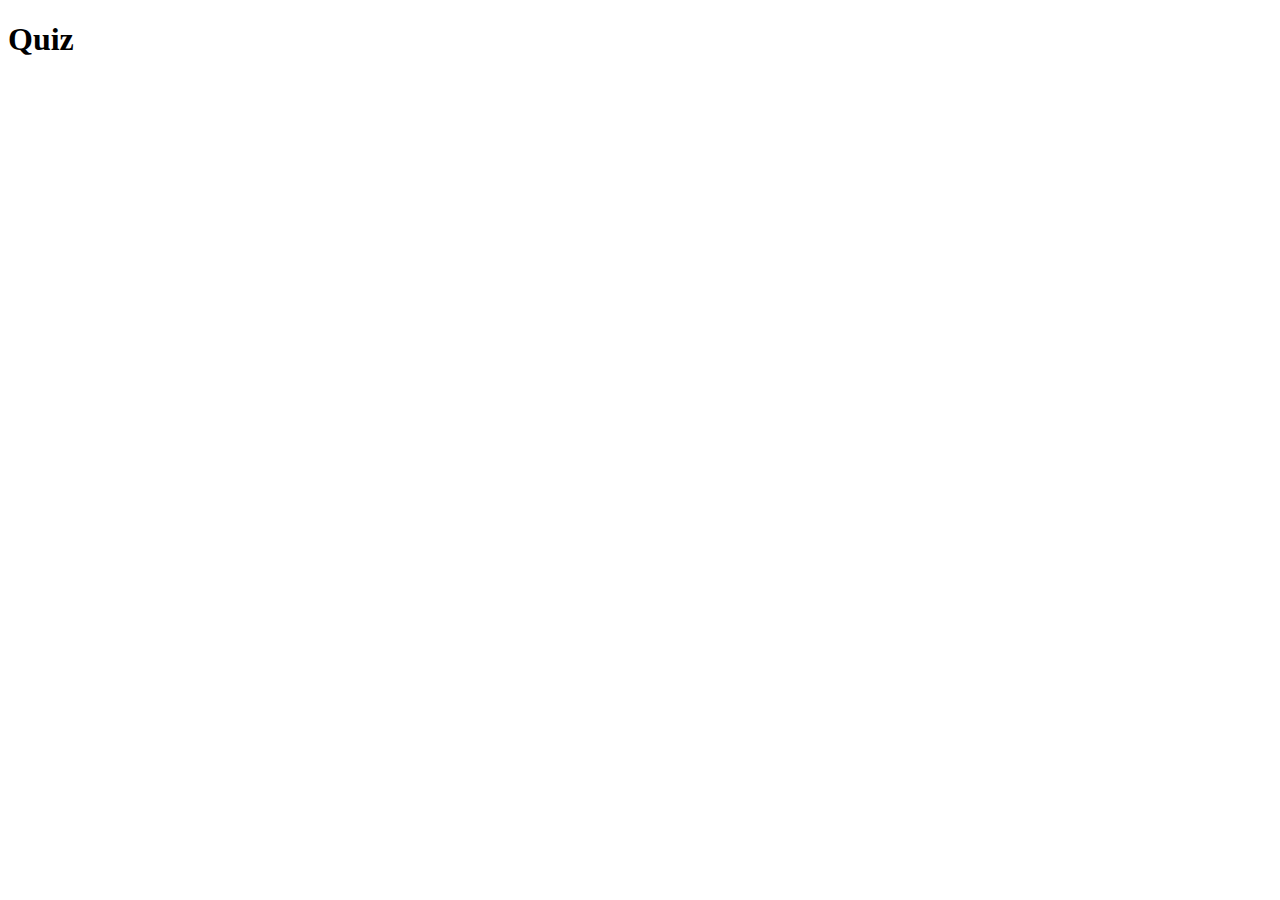
==== home/apps/01 Quiz app/index.html @ a67216ba "Start impliment the 'Quiz app'" ====
<!DOCTYPE html>
<html lang="en">
<head>
    <meta charset="UTF-8">
    <meta name="viewport" content="width=device-width, initial-scale=1.0">
    <title>Quiz app</title>
</head>
<body>
    <h1>Quiz</h1>
</body>
</html>
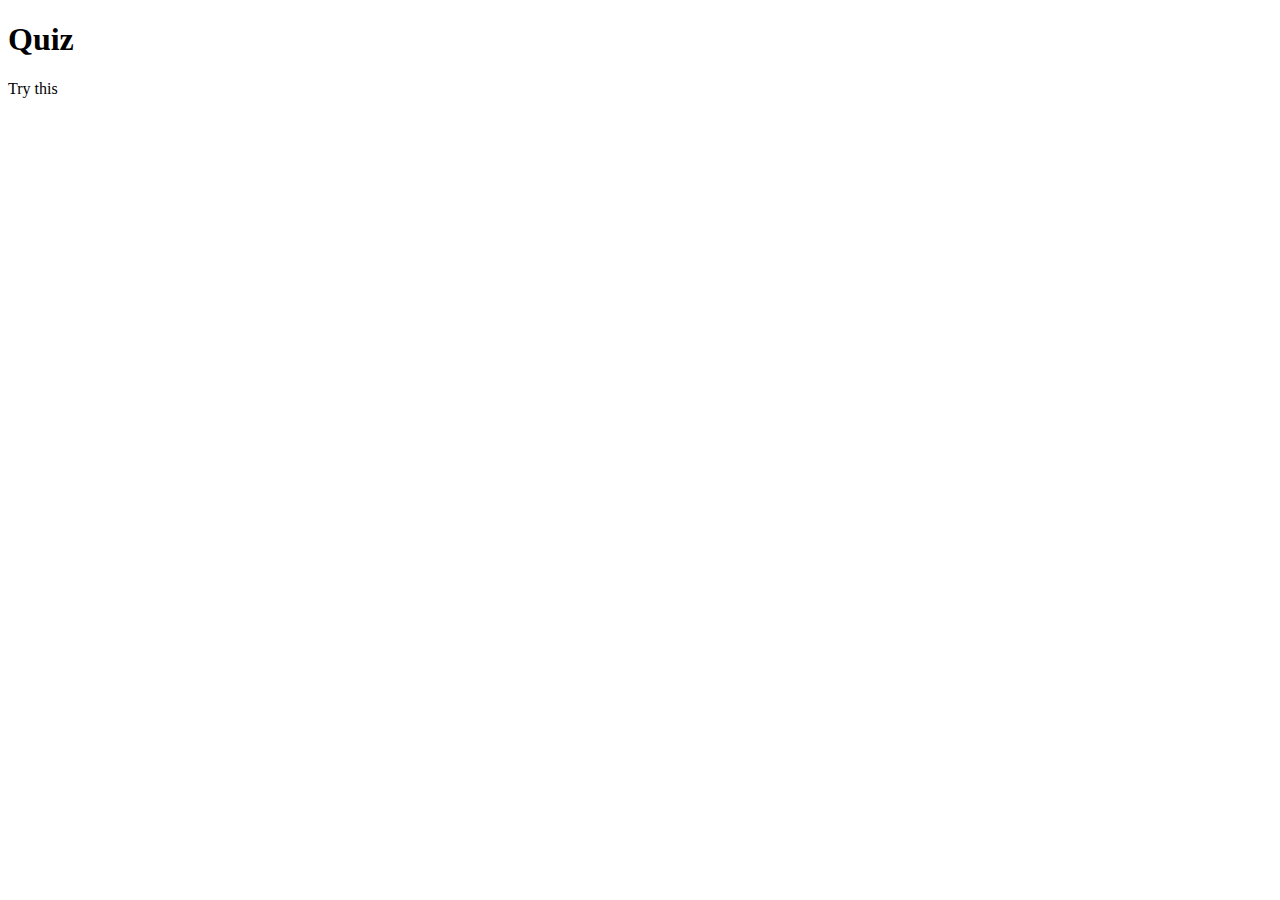
==== commit d188a912: "Update quiz app" ====
--- a/home/apps/01 Quiz app/index.html
+++ b/home/apps/01 Quiz app/index.html
@@ -7,5 +7,6 @@
 </head>
 <body>
     <h1>Quiz</h1>
+    <p>Try this</p>
 </body>
 </html>